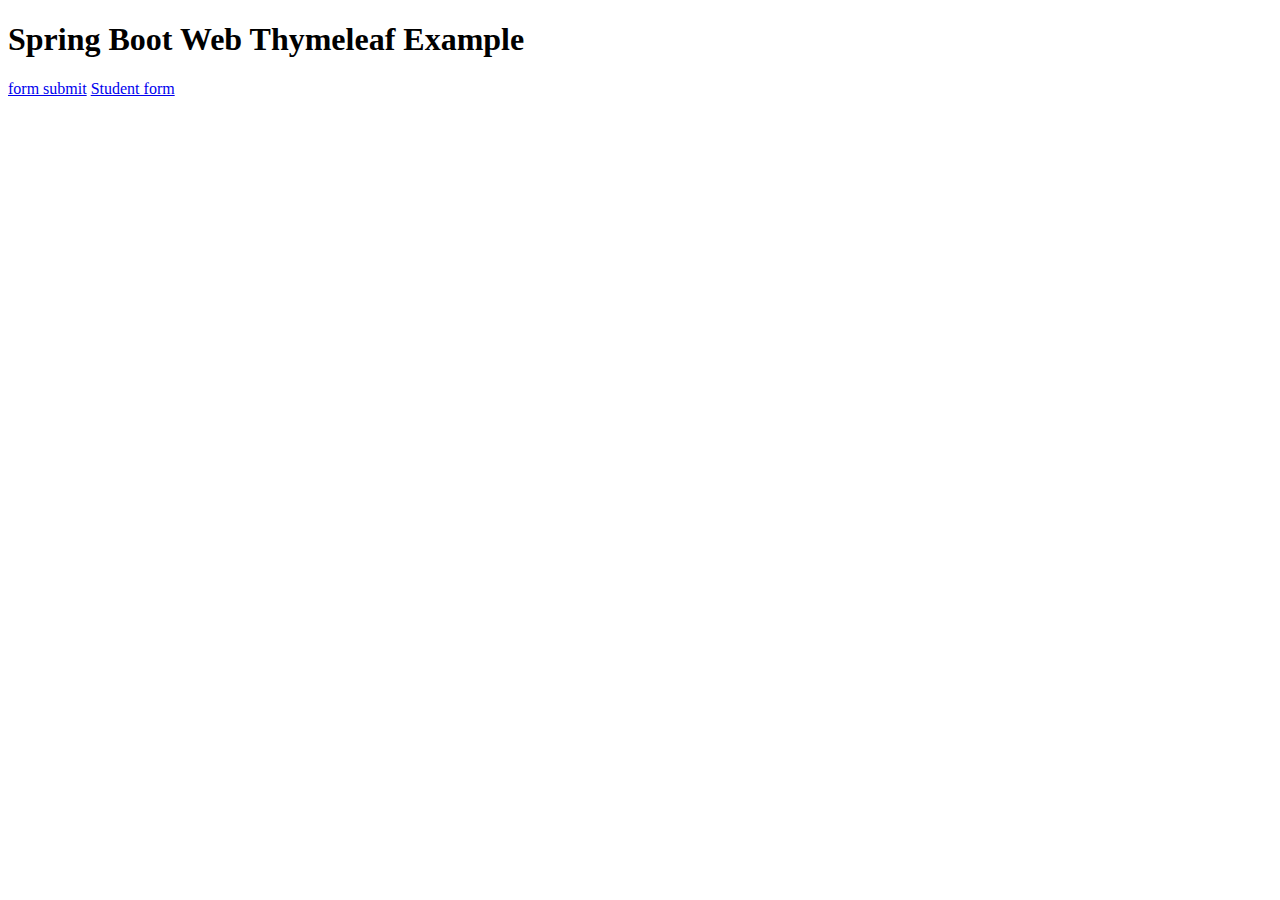
==== src/main/resources/templates/index.html @ af66e980 "add form thyleaf" ====
<!DOCTYPE HTML>
<html lang="en" xmlns:th="http://www.thymeleaf.org">
<head>
    <meta charset="utf-8">
    <meta name="viewport" content="width=device-width, initial-scale=1, shrink-to-fit=no">

    <title>Spring Boot Thymeleaf Hello World Example</title>

    <link rel="stylesheet" th:href="@{webjars/bootstrap/4.2.1/css/bootstrap.min.css}"/>
    <link rel="stylesheet" th:href="@{/css/main.css}"/>

</head>

<body>


<main role="main" class="container">

    <div class="starter-template">
        <h1>Spring Boot Web Thymeleaf Example</h1>
        <h2>
            <span th:text="'Hello, ' + ${message}"></span>

        </h2>
        <a href="showForm">form submit</a>
        <a href="/v2/studentForm">Student form</a>
    </div>


</main>
<!-- /.container -->

<script type="text/javascript" th:src="@{webjars/bootstrap/4.2.1/js/bootstrap.min.js}"></script>
</body>
</html>
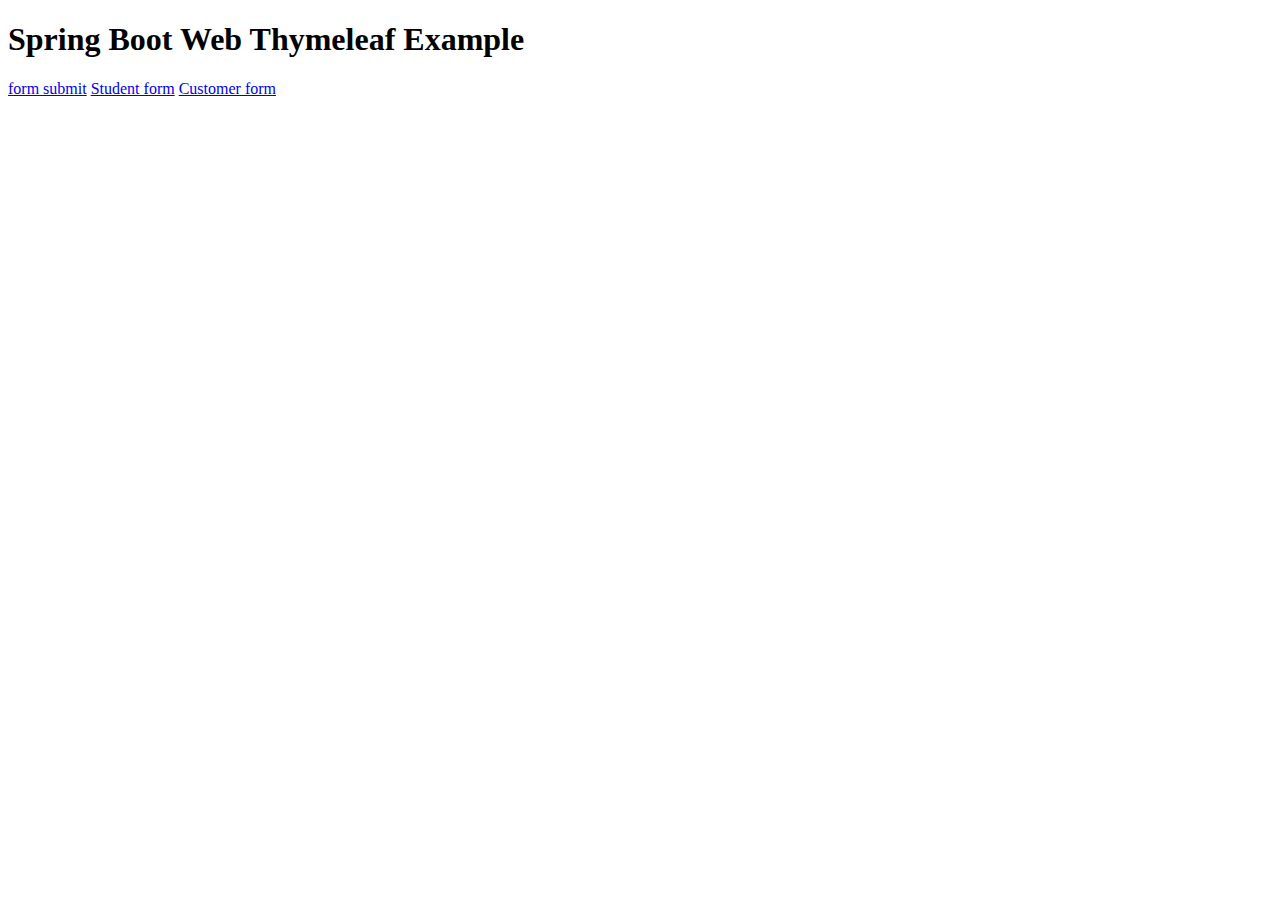
==== commit 57f8d879: "add validation annotation" ====
--- a/src/main/resources/templates/index.html
+++ b/src/main/resources/templates/index.html
@@ -24,6 +24,7 @@
         </h2>
         <a href="showForm">form submit</a>
         <a href="/v2/studentForm">Student form</a>
+        <a href="/customer">Customer form</a>
     </div>
 
 
